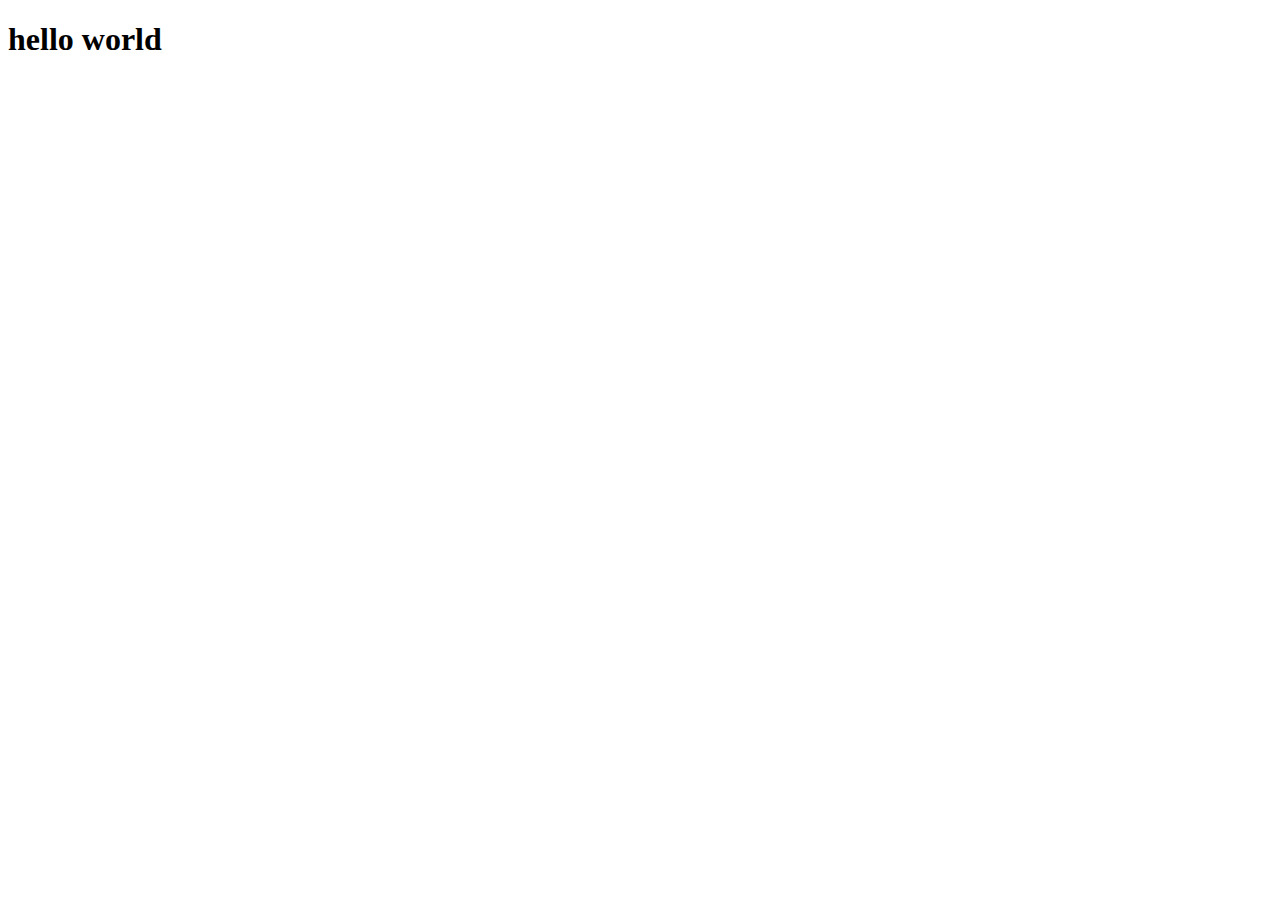
==== index.html @ eba7f2f4 "Create index.html" ====
<!DOCTYPE html>
<html lang="en">
<head>
    <meta charset="UTF-8">
    <meta http-equiv="X-UA-Compatible" content="IE=edge">
    <meta name="viewport" content="width=device-width, initial-scale=1.0">
    <title>Document</title>
</head>
<body>
    <h1>hello world</h1>
</body>
</html>
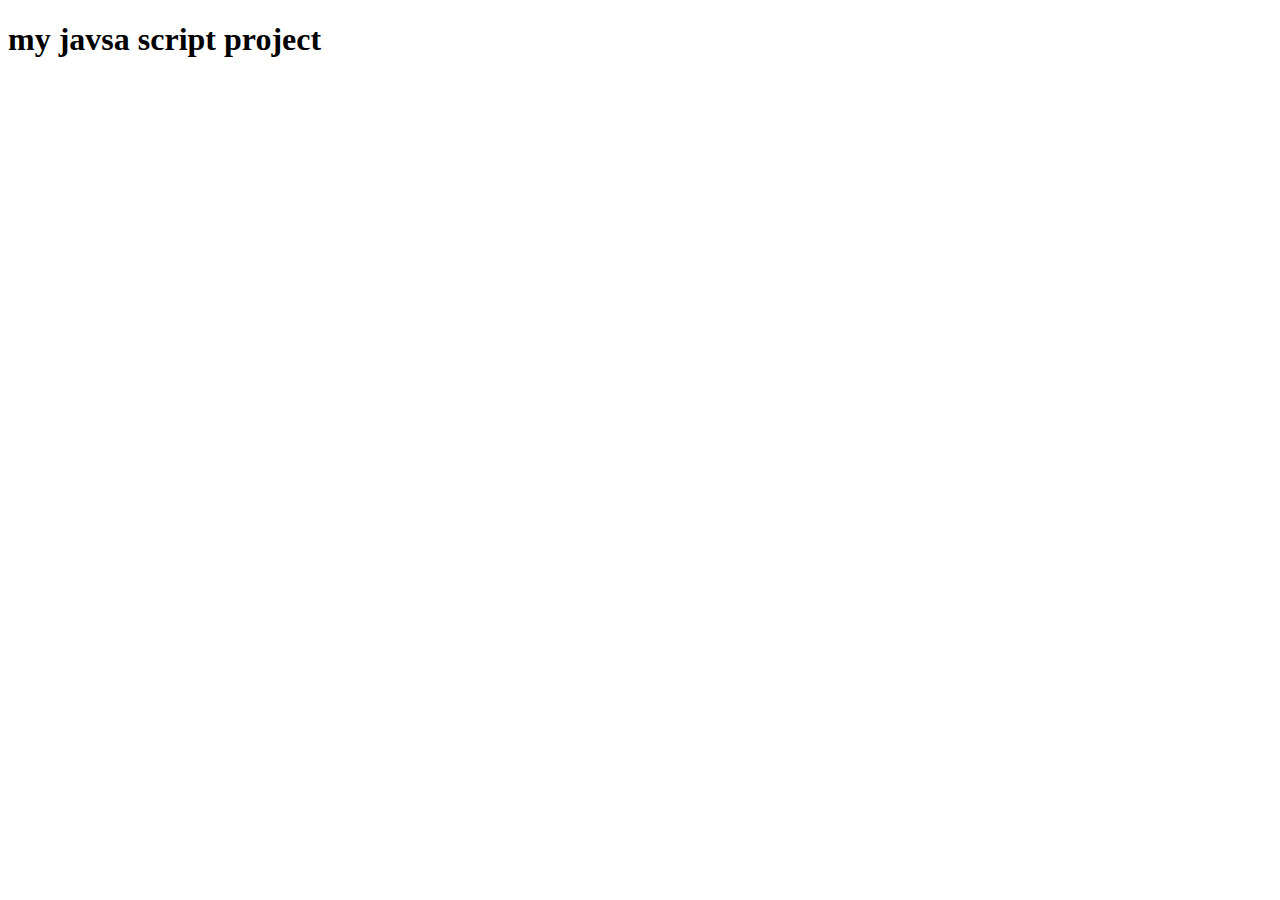
==== commit f6fc5c3b: "Update index.html" ====
--- a/index.html
+++ b/index.html
@@ -4,9 +4,9 @@
     <meta charset="UTF-8">
     <meta http-equiv="X-UA-Compatible" content="IE=edge">
     <meta name="viewport" content="width=device-width, initial-scale=1.0">
-    <title>Document</title>
+    <title>java project</title>
 </head>
 <body>
-    <h1>hello world</h1>
+    <h1>my javsa script project</h1>
 </body>
 </html>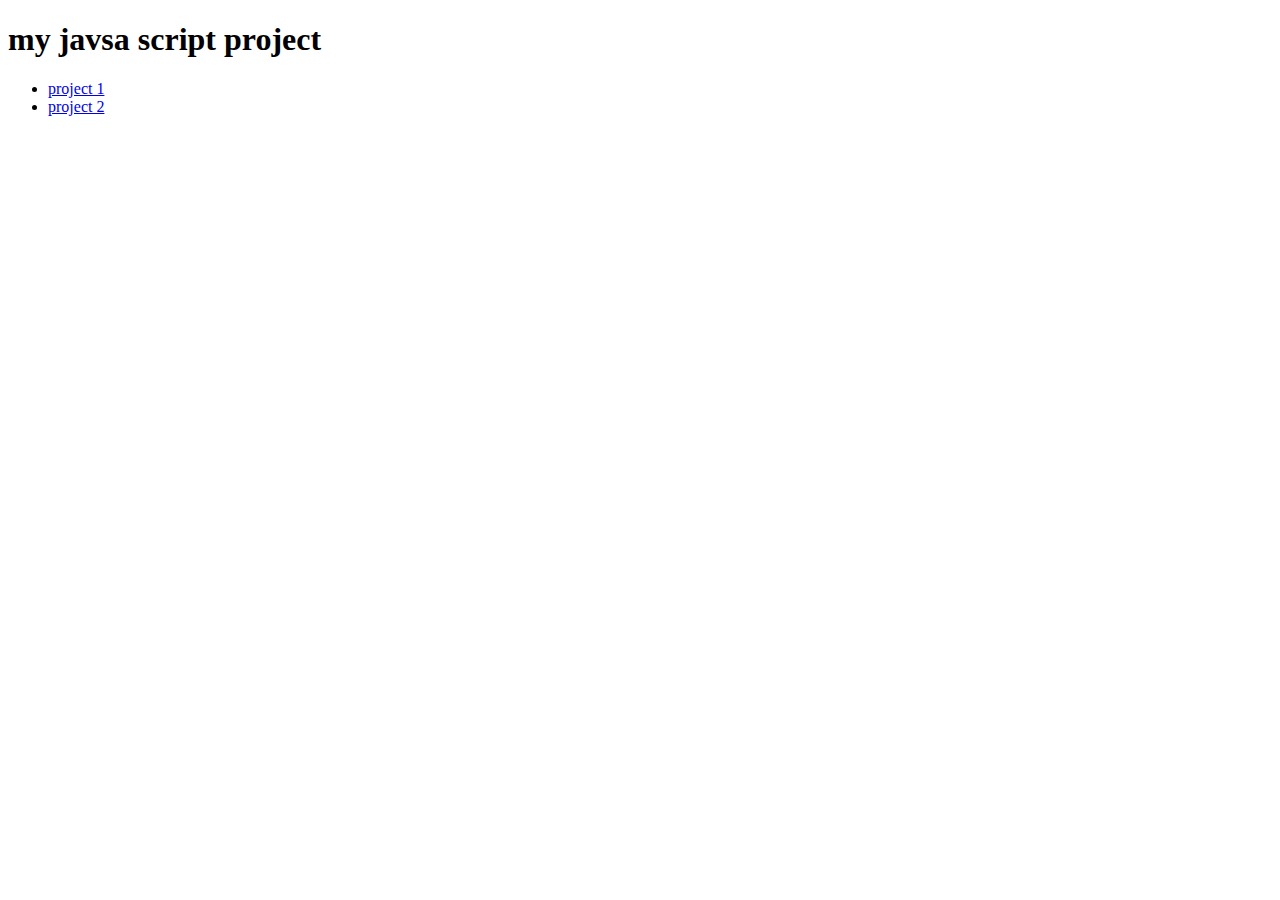
==== commit a729c798: "html for project 1" ====
--- a/index.html
+++ b/index.html
@@ -8,5 +8,12 @@
 </head>
 <body>
     <h1>my javsa script project</h1>
+    <ul>
+        <li><a href="/project1/index.html">project 1</a></li>
+        <li><a href="/project2/index.html">project 2</a></li> 
+
+        
+    </ul>
+    
 </body>
 </html>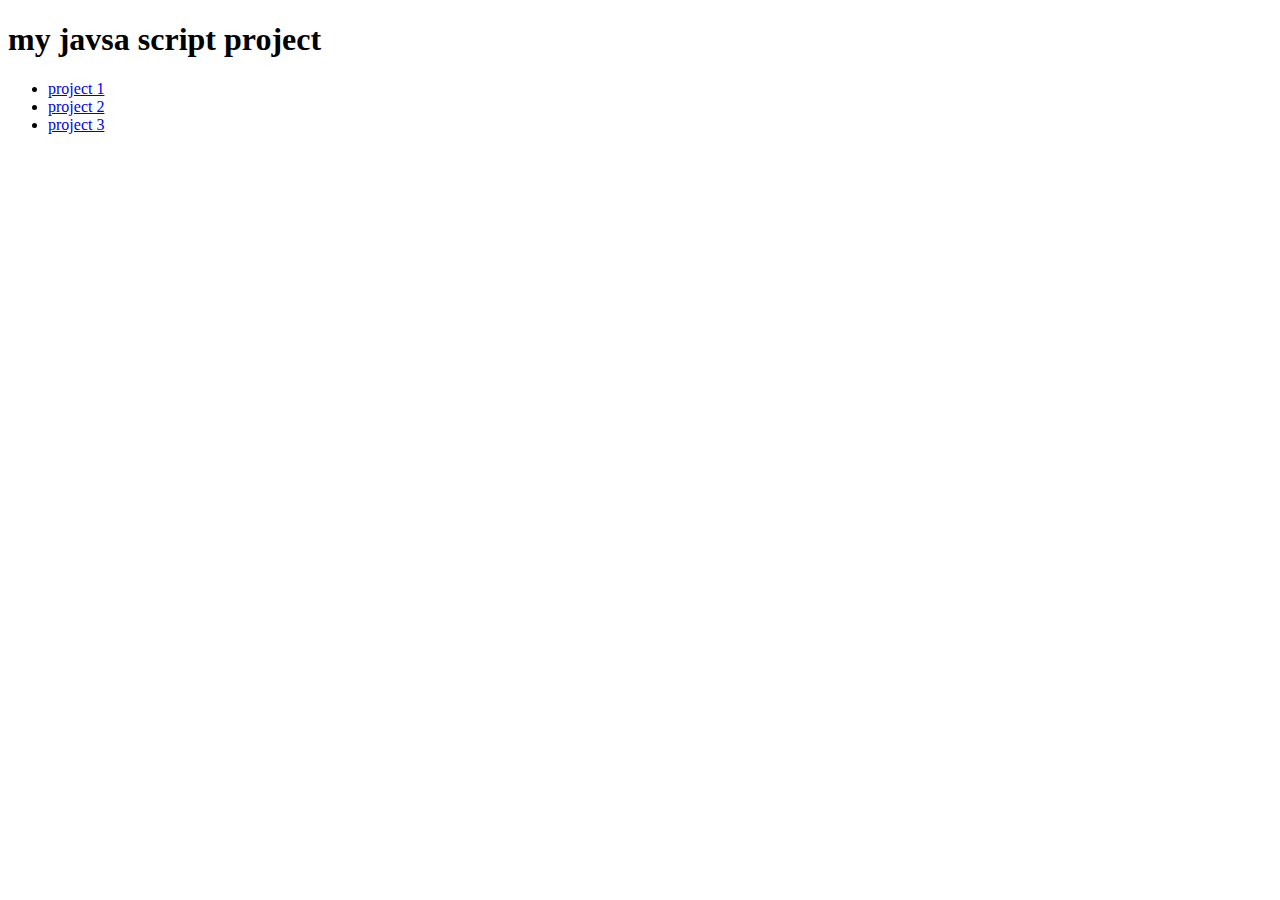
==== commit 3f3ab462: "project 1" ====
--- a/index.html
+++ b/index.html
@@ -11,6 +11,7 @@
     <ul>
         <li><a href="/project1/index.html">project 1</a></li>
         <li><a href="/project2/index.html">project 2</a></li> 
+        <li><a href="/project3/index.html">project 3</a></li> 
 
         
     </ul>
